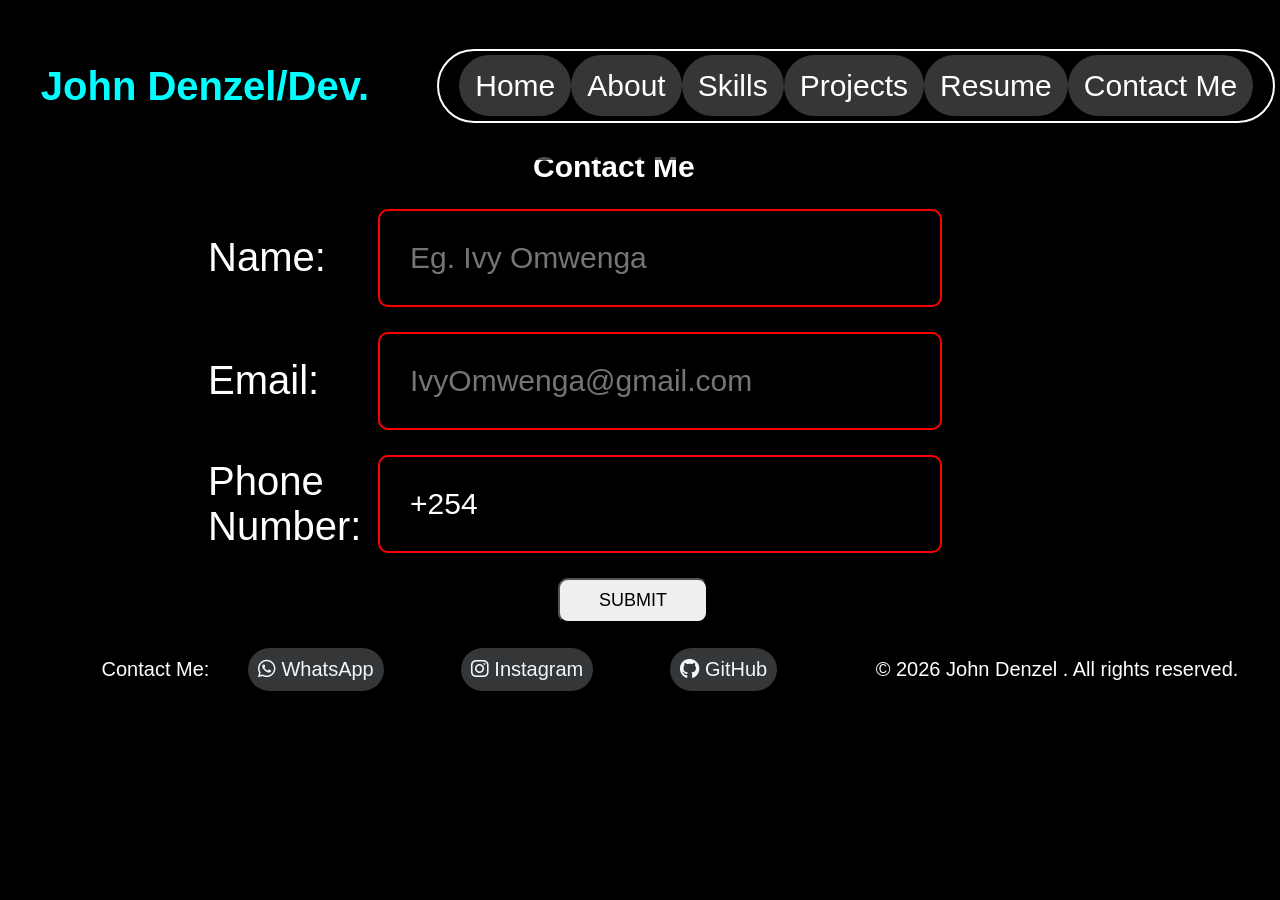
==== contact.html @ a1ddcc9c "Initial clean portfolio setup" ====
<!doctype html>
<html lang="en">
  <head>
    <meta charset="UTF-8" />
    <meta name="viewport" content="width=device-width, initial-scale=1.0" />
    <link rel="stylesheet" href="css/Contact.css" />
    <link
      rel="stylesheet"
      href="https://cdnjs.cloudflare.com/ajax/libs/font-awesome/6.5.0/css/all.min.css"
    />
    <title>Contact</title>
  </head>
  <body>
      <nav>
      <header>
      <h1 class="Name">John Denzel/Dev.</h1>
      <nav>
        <ul>
          <li class="navlinks">
            <a href="index2.html" class="active">Home</a>
          </li>
          <li class="navlinks"><a href="about.html">About</a></li>
          <li class="navlinks">
            <a href="">Skills </a>
            <ul class="dropdown1">
              <li><a href="skills.html#html">HTML</a></li>
              <li><a href="skills.html#css">CSS</a></li>
              <li><a href="skills.html#javascript">JavaScript</a></li>
              <li><a href="skills.html#react">React</a></li>
              <li><a href="skills.html#angular">Angular</a></li>
              <li><a href="skills.html#vue">Vue</a></li>
              <li><a href="skills.html#python">Python</a></li>
              <li><a href="skills.html#git">Git</a></li>
            </ul>
          </li>
          <li class="navlinks"><a href="projects.html">Projects</a></li>
          <li class="navlinks"><a href="resume.html">Resume</a></li>
          <li class="navlinks"><a href="contact.html">Contact Me</a></li>
        </ul>
      </nav>
    </header>
    <h1 class="djjoe">Contact Me</h1>
    <form action="index.php" method="post">
      <div class="field">
        <label for="Name">Name:</label>
        <input
          type="text"
          id="name"
          maxlength="20"
          required
          placeholder="Eg. Ivy Omwenga"
        />
      </div>
      <div class="field">
        <label for="Email">Email:</label>
        <input
          type="text"
          id="email"
          maxlength="30"
          required
          placeholder="IvyOmwenga@gmail.com"
        />
      </div>
      <div class="field">
        <label for="Number">Phone Number:</label>
        <input
          type="tel"
          id="number "
          value="+254"
          maxlength="13"
          pattern="[0-9]*"
          inputmode="numeric"
          required
          placeholder="712345678"
        />
      </div>
      <button type="submit">SUBMIT</button>
    </form>
    <footer>
      <p>Contact Me:</p>
      <!-- WhatsApp -->
      <a href="https://wa.me/254710161874" target="_blank">
        <i class="fa-brands fa-whatsapp"></i> WhatsApp
      </a>

      <br /><br />

      <!-- Instagram -->
      <a href="https://instagram.com/kidnextdoor.__" target="_blank">
        <i class="fa-brands fa-instagram"></i> Instagram
      </a>

      <br /><br />

      <!-- GitHub -->
      <a href="https://github.com/Kidn3xtd00r" target="_blank">
        <i class="fa-brands fa-github"></i> GitHub
      </a>
      <p>&copy; 2026 John Denzel . All rights reserved.</p>
    </footer>
  </body>
</html>
---- css/Contact.css ----
body{
    background-color: rgb(255, 255, 255);
    font-family: 'Roboto', sans-serif;
    color: rgb(255, 255, 255);
    background-color: black;
    font-size: 20px;
}
.djjoe{
    margin-top: 150px;
    margin-left: 525px;
}
form{
    display: flex;
    flex-direction: column;
    justify-content: space-around;
    margin-left: 200px;
    font-size: 40px;
    color: rgb(255, 255, 255);
    align-content:center;
    gap: 5px;
    
}
input {
  width: 500px;
  padding: 30px;
  border: 2px solid black;
  border-radius: 10px;
  align-content: center;
  border: 2px solid rgb(255, 255, 255);
  background-color: rgba(0, 0, 0, 0.482);
  color: rgb(255, 255, 255);
  font-size: 30px;
}
input:hover{
    background-color: rgba(249, 249, 249, 0.379);
    color: rgb(0, 0, 0);
    border: 2px solid white;
}
button{
    padding: 10px 20px;
    font-size: 18px;
    width: 150px;
    border-radius: 10px;
    margin-left: 350px;
    margin-bottom: 15px;
}
.field{
    display: flex;
    align-items: center;
    gap: 20px;
    margin-bottom: 20px;
}
label{
    width: 150PX;
}
/* when typing */
input:focus {
    border-color: cyan;
    outline: none;
    background-color: rgb(255, 255, 255);
}

/* correct input */
input:valid {
    border-color: green;
}

/* wrong input */
input:invalid {
    border-color: red;
}
footer{
    display: flex;
    flex-direction: row;
    font-size: 20px;
    gap: 5px;
    color: rgb(255, 255, 255);
    padding: 0px;
    align-items: center;
    justify-content: space-evenly;
}
a{
    color: aliceblue;
    text-decoration: none;
    background-color: rgba(240, 248, 255, 0.217);
    padding: 10px;
    border-radius: 50px;
}
#footer a:hover{
    transform: translateY(-8px) scale(1.05);
    background-color: rgb(40, 40, 40);
    box-shadow: 0 10px 20px rgba(0,0,0,0.3);
}
p{
    font-size: 20px;
    padding: 0 0 0 60px;
}
header{
    display: flex;
    justify-content: space-between;
    margin: 1%;
    padding: 0px;
    align-items: center;
    position: fixed;
    top: 0;
    z-index: 1000;
    background-color: rgba(0, 0, 0, 0.685);
    width: 98%;
}
.Name{
    align-items: center;
    padding: 18px 20px;
    color: cyan;
    font-size: 40px;
    animation: breathe 2s ease-in-out infinite;
}

nav ul{
    list-style-type: none;
    display:flex ;
    border: 2px solid;
    padding: 18px 20px;
    border-radius: 50px;
    font-size: 30px;
    color: rgb(255, 255, 255);
}
nav li a{
    text-decoration: none;
    padding: 14px 16px;
    color: rgb(255, 255, 255);
}
nav li a:hover{
    background-color: rgba(255, 255, 255, 0.237);
    color: aliceblue;
    border-radius: 50px;
}
nav li a:active{
    background-color: rgba(255, 255, 255, 0.237);
    color: aliceblue;
    border-radius: 50px;
}
.navlinks{
    position: relative;
}
.dropdown1{
    display: none;
    position: absolute;
    top: 100%;
    left: 0; 
    padding: 10px;
    gap: 25px;

}
.navlinks:hover .dropdown1{
    text-decoration: none;
    display: flex;
    flex-direction: column;
    background-color: rgba(0, 0, 0, 0.799);
}
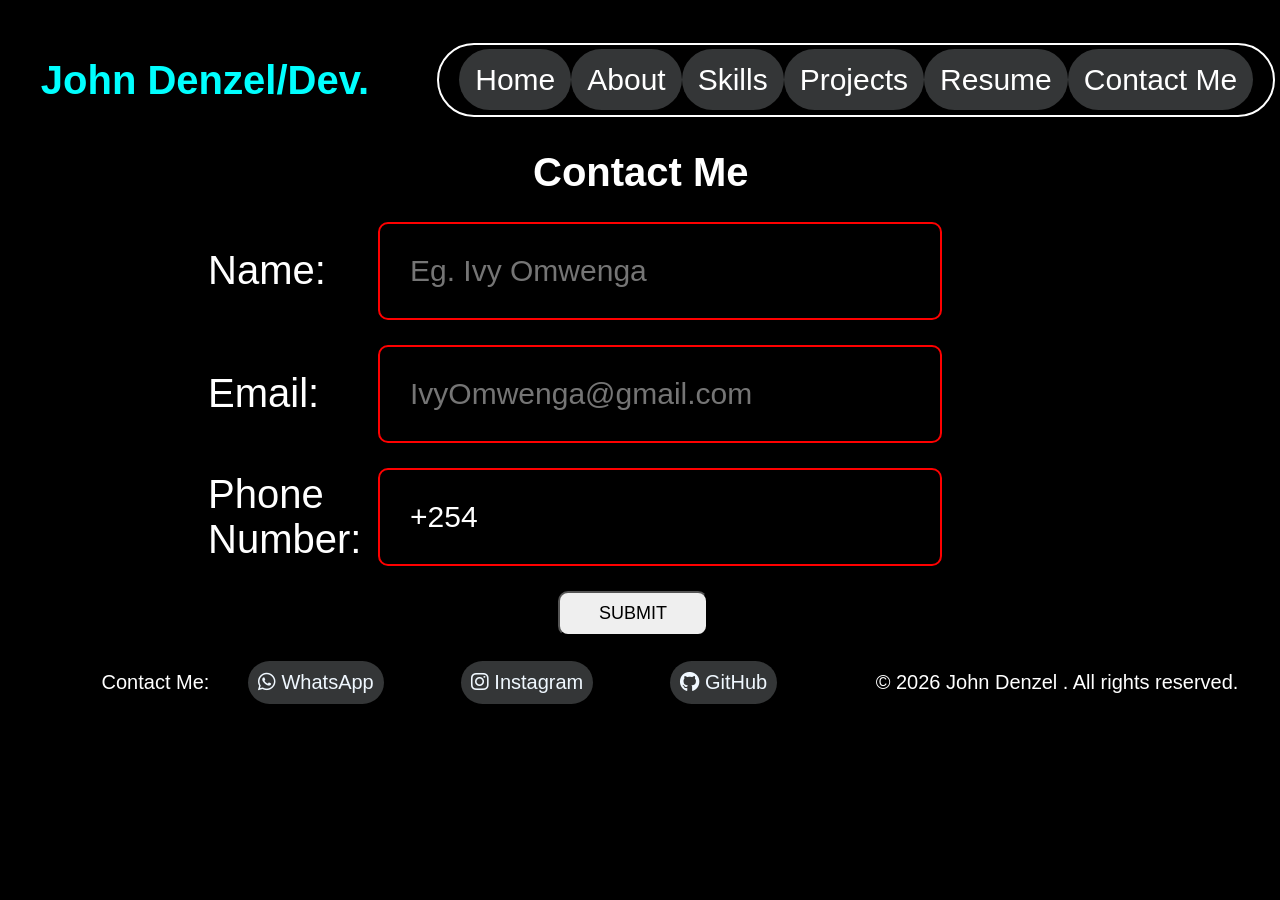
==== commit b4754c35: "Make the site valid and deployable; add a README and HTML check - index2.html -> index.html (hosts l" ====
--- a/contact.html
+++ b/contact.html
@@ -11,13 +11,12 @@
     <title>Contact</title>
   </head>
   <body>
-      <nav>
       <header>
       <h1 class="Name">John Denzel/Dev.</h1>
       <nav>
         <ul>
           <li class="navlinks">
-            <a href="index2.html" class="active">Home</a>
+            <a href="index.html" class="active">Home</a>
           </li>
           <li class="navlinks"><a href="about.html">About</a></li>
           <li class="navlinks">
@@ -65,7 +64,7 @@
         <label for="Number">Phone Number:</label>
         <input
           type="tel"
-          id="number "
+          id="Number"
           value="+254"
           maxlength="13"
           pattern="[0-9]*"
